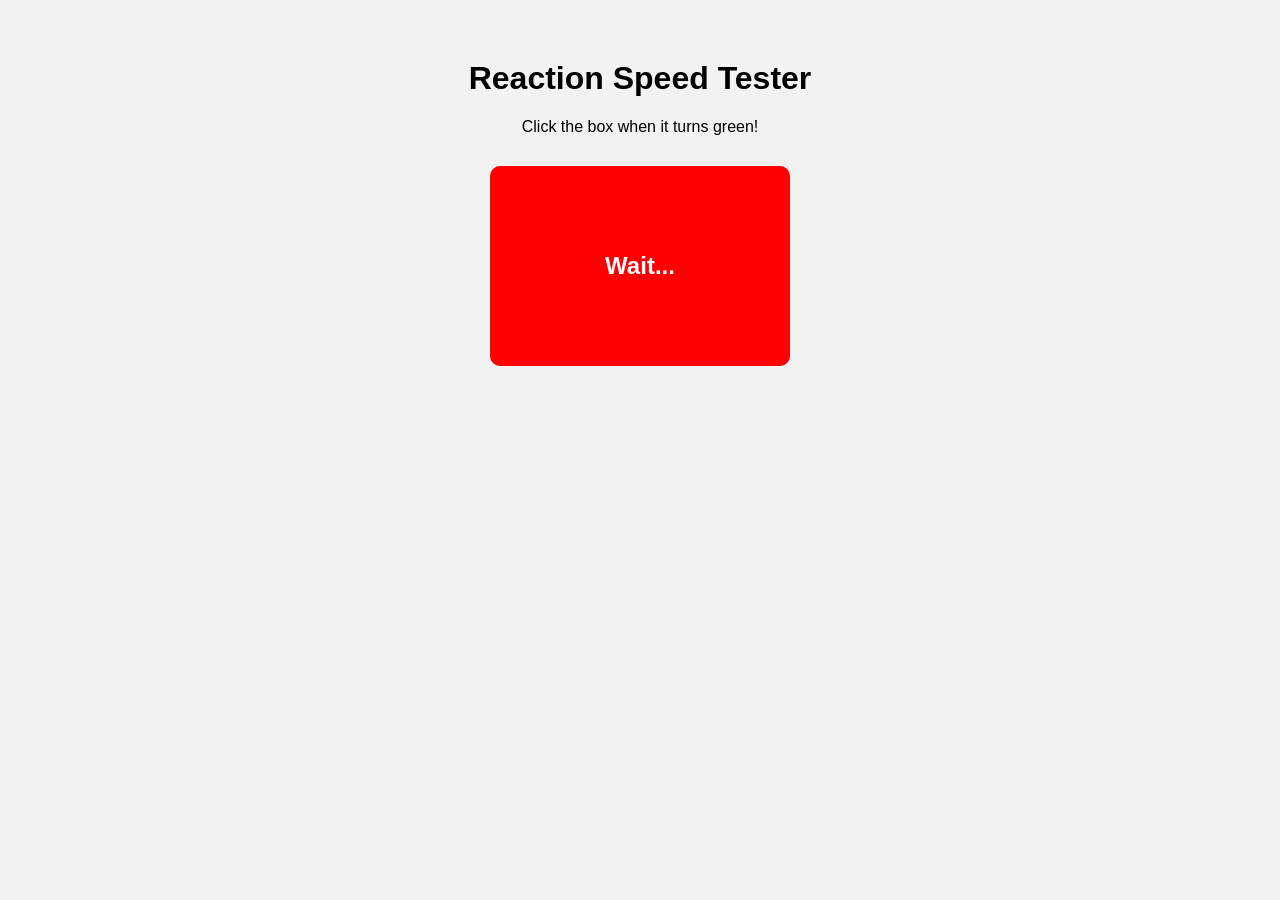
==== index.html @ 6a62ac77 "Add files via upload" ====
<!DOCTYPE html>
<html lang="en">
<head>
<meta charset="UTF-8">
<title>Reaction Speed Tester</title>
<link rel="stylesheet" href="style.css">
</head>
<body>

<h1>Reaction Speed Tester</h1>
<p>Click the box when it turns green!</p>

<div id="box">Wait...</div>
<p id="result"></p>

<script src="script.js"></script>
</body>
</html>
---- style.css ----
body {
    font-family: Arial;
    text-align: center;
    background: #f2f2f2;
    margin-top: 60px;
}

#box {
    width: 300px;
    height: 200px;
    background: red;
    color: white;
    margin: 30px auto;
    display: flex;
    align-items: center;
    justify-content: center;
    font-size: 24px;
    font-weight: bold;
    cursor: pointer;
    border-radius: 10px;
    user-select: none;
}

#result {
    font-size: 20px;
    font-weight: bold;
}
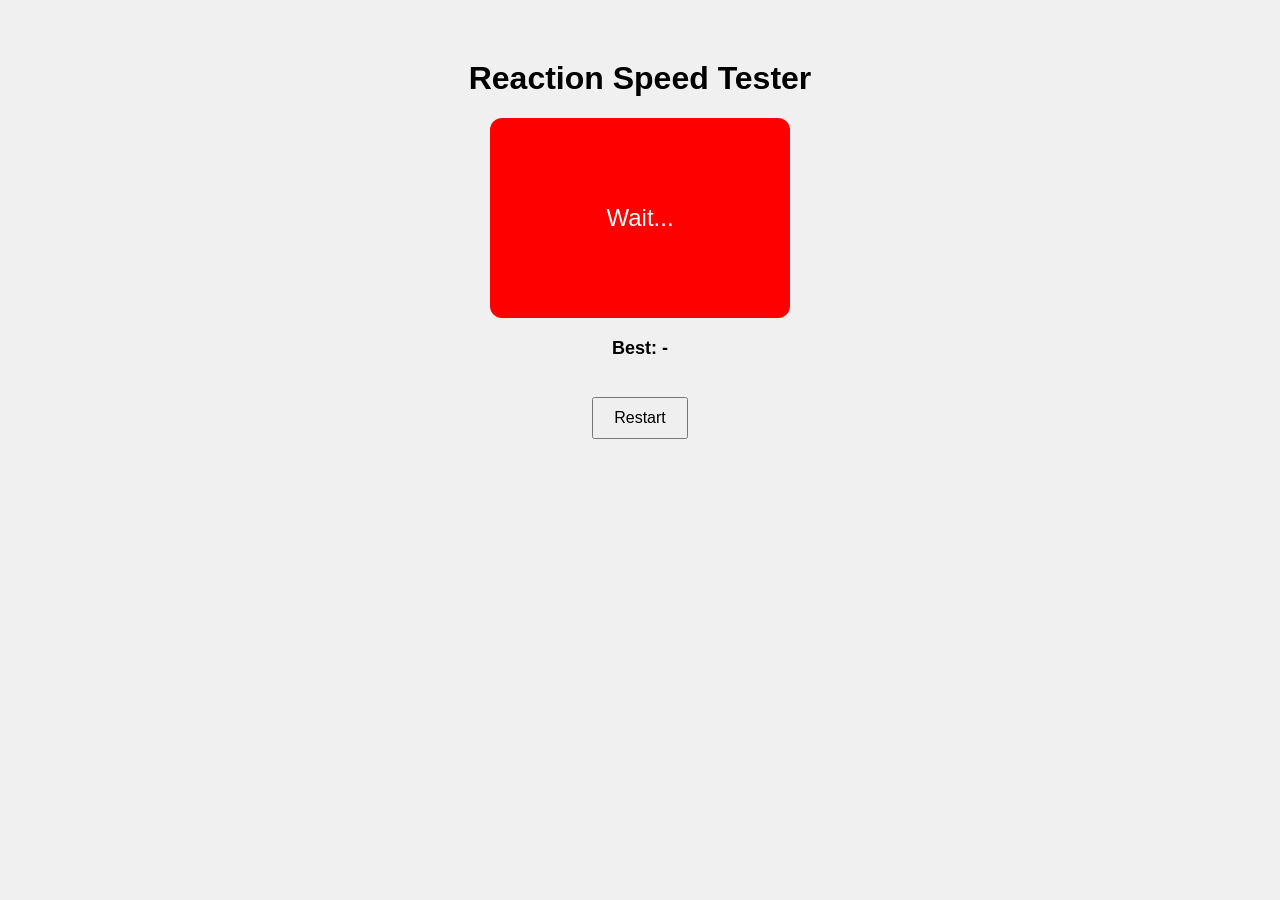
==== commit 3aaf6401: "Add files via upload Update to v2.0 - improved reaction game" ====
--- a/index.html
+++ b/index.html
@@ -2,17 +2,21 @@
 <html lang="en">
 <head>
 <meta charset="UTF-8">
+<meta name="viewport" content="width=device-width, initial-scale=1.0">
 <title>Reaction Speed Tester</title>
 <link rel="stylesheet" href="style.css">
 </head>
 <body>
 
 <h1>Reaction Speed Tester</h1>
-<p>Click the box when it turns green!</p>
 
 <div id="box">Wait...</div>
+
 <p id="result"></p>
+<p id="best"></p>
+
+<button id="restart">Restart</button>
 
 <script src="script.js"></script>
 </body>
-</html>+</html>
--- a/style.css
+++ b/style.css
@@ -1,27 +1,34 @@
 body {
     font-family: Arial;
     text-align: center;
-    background: #f2f2f2;
+    background: #f0f0f0;
     margin-top: 60px;
 }
 
 #box {
     width: 300px;
     height: 200px;
+    margin: 20px auto;
     background: red;
     color: white;
-    margin: 30px auto;
     display: flex;
     align-items: center;
     justify-content: center;
     font-size: 24px;
-    font-weight: bold;
+    border-radius: 12px;
     cursor: pointer;
-    border-radius: 10px;
     user-select: none;
+    transition: 0.2s;
 }
 
-#result {
-    font-size: 20px;
+#result, #best {
+    font-size: 18px;
     font-weight: bold;
+}
+
+button {
+    margin-top: 20px;
+    padding: 10px 20px;
+    font-size: 16px;
+    cursor: pointer;
 }
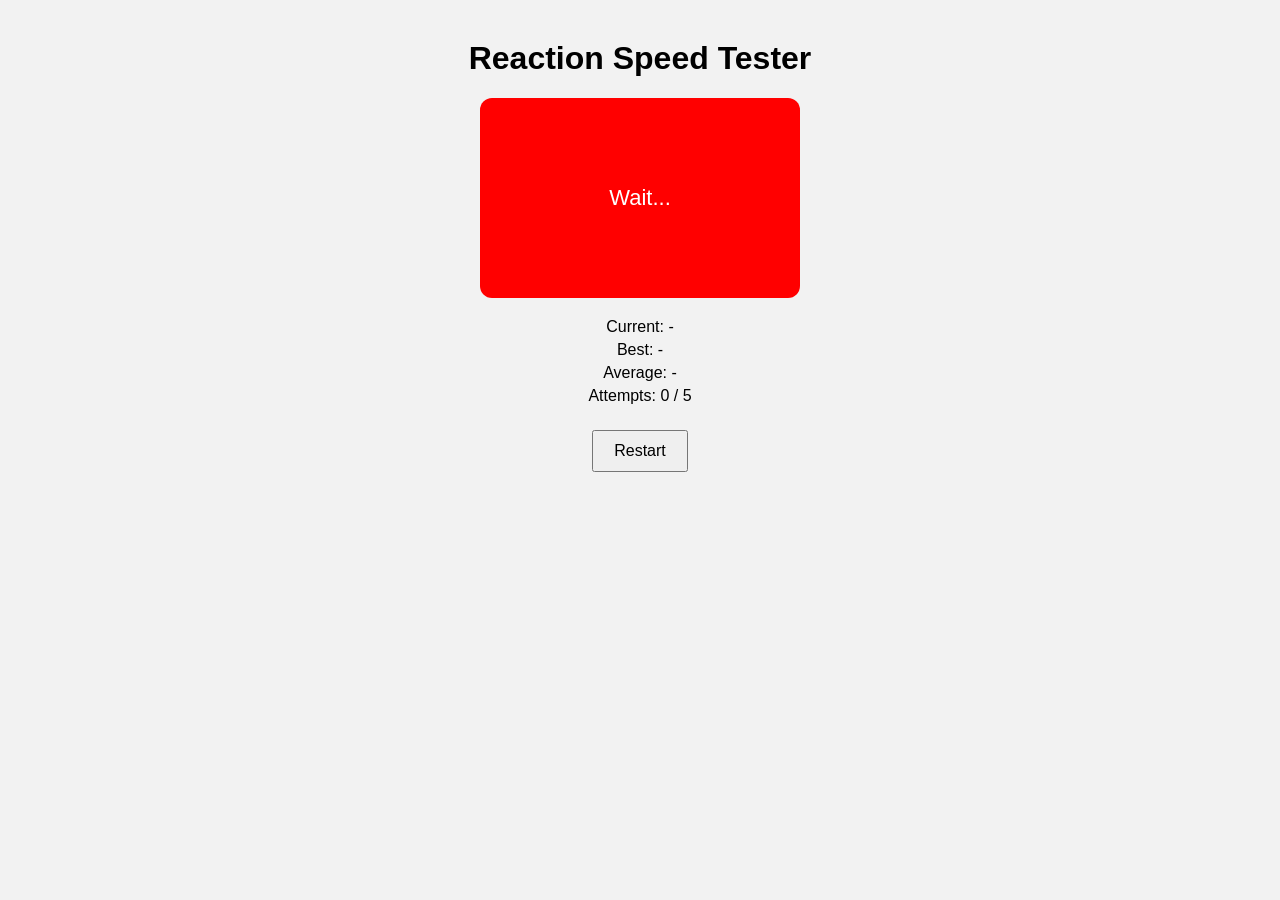
==== commit 339172ca: "Add files via upload v3.0.0 - Major Gameplay & UI Overhaul" ====
--- a/index.html
+++ b/index.html
@@ -3,20 +3,24 @@
 <head>
 <meta charset="UTF-8">
 <meta name="viewport" content="width=device-width, initial-scale=1.0">
-<title>Reaction Speed Tester</title>
+<title>Reaction Speed Tester v3</title>
 <link rel="stylesheet" href="style.css">
 </head>
 <body>
 
 <h1>Reaction Speed Tester</h1>
 
-<div id="box">Wait...</div>
+<div id="box">Start Test</div>
 
-<p id="result"></p>
-<p id="best"></p>
+<div id="stats">
+  <p id="current">Current: -</p>
+  <p id="best">Best: -</p>
+  <p id="avg">Average: -</p>
+  <p id="attempts">Attempts: 0 / 5</p>
+</div>
 
 <button id="restart">Restart</button>
 
 <script src="script.js"></script>
 </body>
-</html>
+</html>
--- a/style.css
+++ b/style.css
@@ -1,12 +1,18 @@
 body {
-    font-family: Arial;
+    font-family: Arial, sans-serif;
     text-align: center;
-    background: #f0f0f0;
-    margin-top: 60px;
+    background: #f2f2f2;
+    margin: 0;
+    padding: 20px;
+}
+
+h1 {
+    margin-top: 20px;
 }
 
 #box {
-    width: 300px;
+    width: 80%;
+    max-width: 320px;
     height: 200px;
     margin: 20px auto;
     background: red;
@@ -14,16 +20,20 @@
     display: flex;
     align-items: center;
     justify-content: center;
-    font-size: 24px;
+    font-size: 22px;
     border-radius: 12px;
     cursor: pointer;
     user-select: none;
-    transition: 0.2s;
+    transition: all 0.2s ease;
 }
 
-#result, #best {
-    font-size: 18px;
-    font-weight: bold;
+#box.active {
+    transform: scale(1.05);
+}
+
+#stats p {
+    font-size: 16px;
+    margin: 5px;
 }
 
 button {
